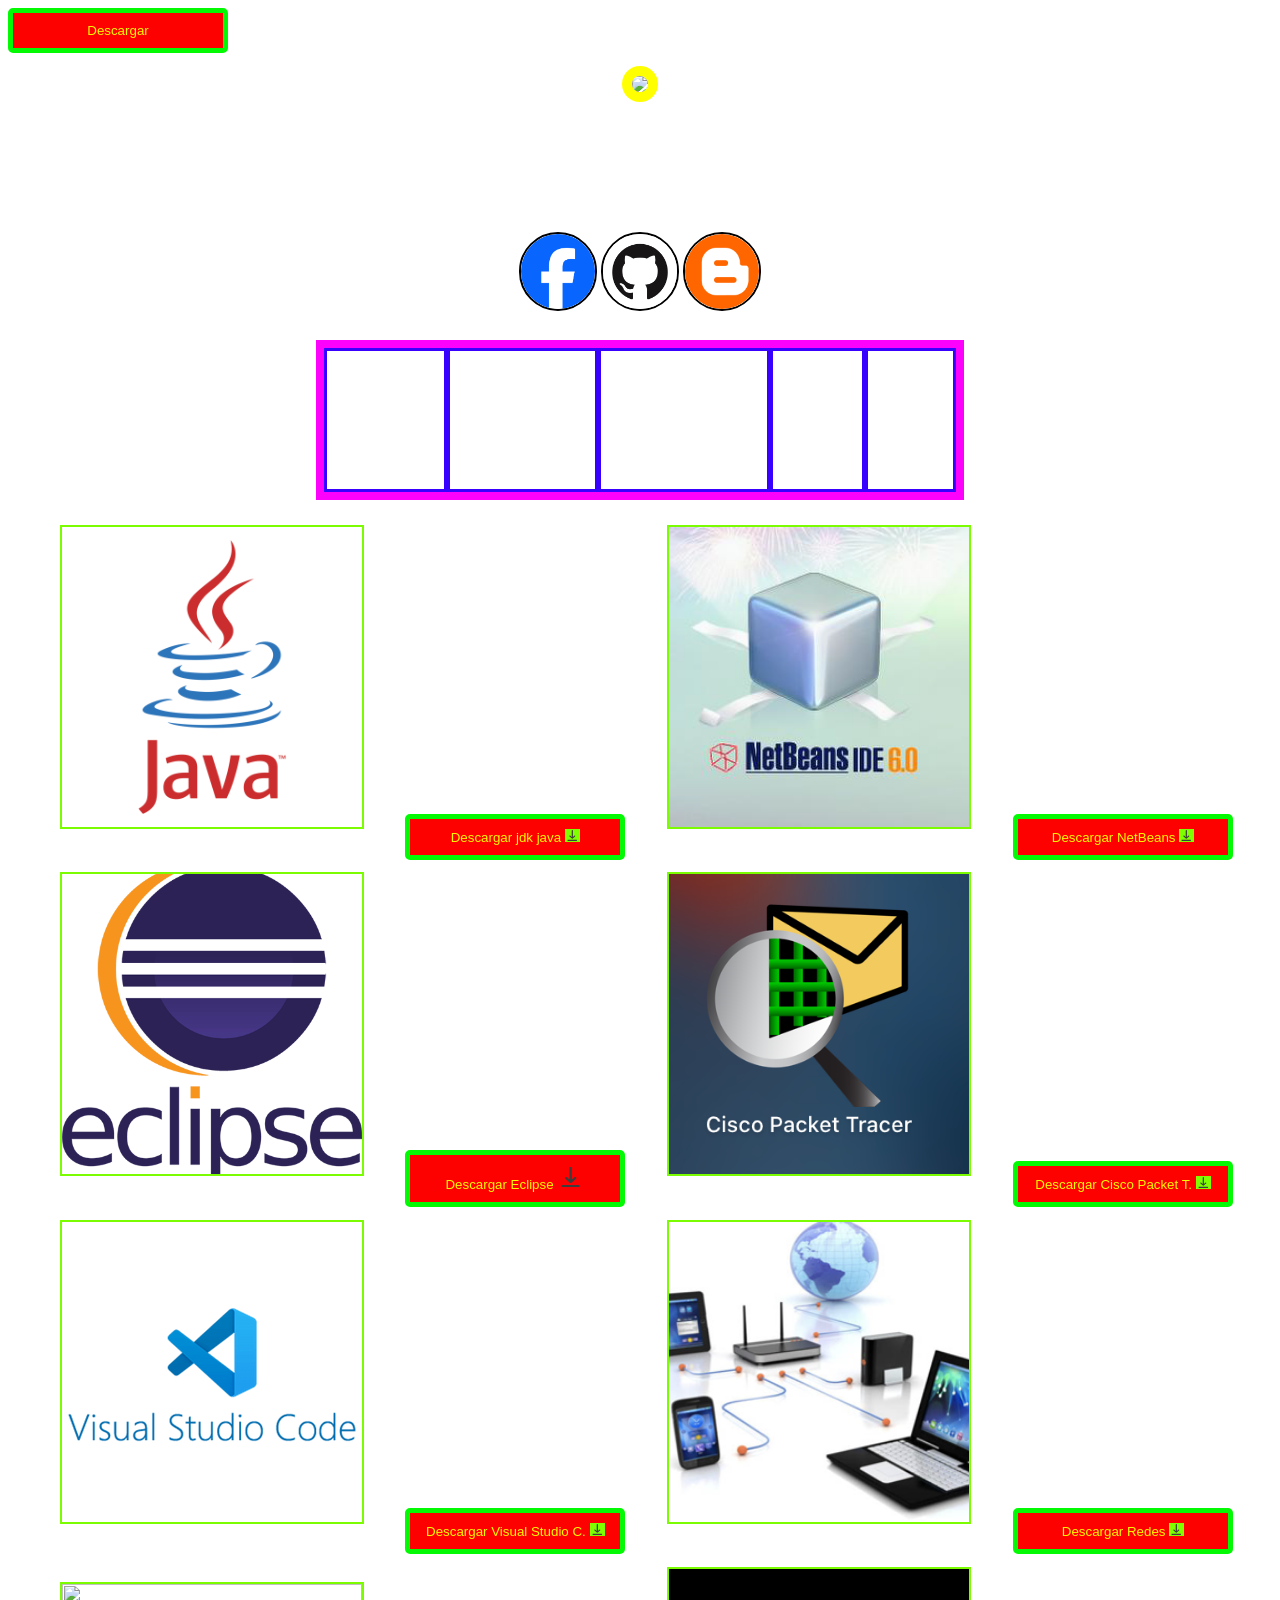
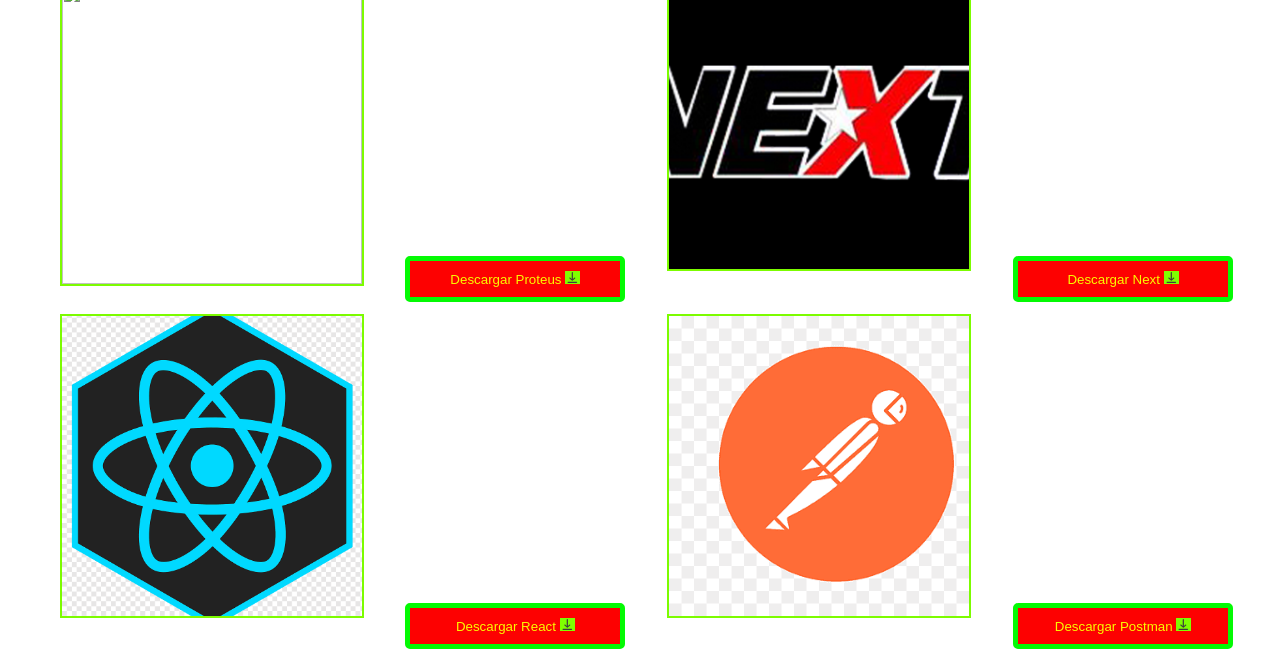
==== index.html @ 1da5beaa "Add files via upload" ====
<!DOCTYPE html>
<html lang="en">
<head>
    <meta charset="UTF-8">
    <meta name="viewport" content="width=device-width, initial-scale=1.0">
    <link rel="stylesheet" href="color.css">
    <a href="Descarga.html"><button>Descargar</button></a>
    <title>Dussan</title>
</head>
<body>
    <div>
        <div class="a">
             <div>
            <img src="img/Dussan.png" class="b"/>
            </div>
        <div>
            <h1>Dussan Mamani </h1>
            <h2>Redes Sociales</h2>
            <div>
            <a href="https://www.facebook.com/dussan.mamani"><img src="img/Facebook_Logo_2023.png" class="c"/></a>
            <a href="https://github.com/Dussan-Mamani?fbclid=IwAR345-klj5hV7aPPWT2Nbt9UGLvpWFY4zmfI7XD2IVbjb271tOogRjpor2s"><img src="img/GitHub.png" class="c"/></a>
            <a href="http://dussanmamani.blogspot.com/"><img src="img/Blogger.png" class="c"/></a>
            </div>
        </div>
    </div>
            <div class="d">
                <div class="e"><p>Desarrollador de paginas web,</p>
               <p>Html, WordPress, React, Next</p></div>
                <div class="e"><p>Redes</p>
                 <p>Cableado Estructurado de Redes Lan</p></div>
                 <div class="e"><p>Ensamblaje</p>
                <p>Ensamblaje y configuracion de Pc y Laptop</p></div>
                <div class="e"><p>Hardware</p>
                <p>Hardware de Celulares</p></div>
                <div class="e"><p>Software</p>
                <p>Software de Celulares</p></div>
                      
           </div>
        
    <div>
        <div class="h"><img class="g" src="img/java-logo-1.png"/></div>
        <p class="h"><a href='https://www.java.com/es/download/'><button> Descargar jdk java <img class="f" src="img/Bottom Alignment.svg" /></button></a></p>
        <div class="h"><img class="g" src="img/NetBeans.png"/></div>
        <div class="h"><a href='https://filehippo.com/es/download_netbeans/8.2/'><button> Descargar NetBeans <img class="f" src="img/Bottom Alignment.svg" /></button></a></div>
        <div class="h"><img class="g" src="img/logo-eclipse.png"/></div>
        <div class="h"><a href='https://eclipseide.org/'><button> Descargar Eclipse <img className='f' src="img/Bottom Alignment.svg" /></button></a></div>
        <div class="h"><img class="g" src="img/Cisco-Packet-Tracer.png"/></div>
        <div class="h"><a href='https://www.telectronika.com/descargas/packet-tracer/'><button> Descargar Cisco Packet T. <img class="f" src="img/Bottom Alignment.svg" /></button></a></div>
        <div class="h"><img class="g" src="img/Visual-Studio-Code.png"/></div>
        <div class="h"><a href='https://code.visualstudio.com/download'><button> Descargar Visual Studio C. <img class="f" src="img/Bottom Alignment.svg" /></button></a></div>
        <div class="h"><img class="g" src="img/redes.png"/></div>
        <div class="h"><a href='https://www.mheducation.es/bcv/guide/capitulo/8448180828.pdf'><button> Descargar Redes <img class="f" src="img/Bottom Alignment.svg" /></button></a></div>
        <div class="h"><img class="g" src="img/Proteus.png"/></div>
        <div class="h"><a href='https://therandomserver.wordpress.com/2016/09/28/proteus-8-5/'><button> Descargar Proteus <img class="f" src="img/Bottom Alignment.svg" /></button></a></div>
        <div class="h"><img class="g" src="img/NEXT_logo.png"/></div>
        <div class="h"><a href='https://sourceforge.net/projects/next-js.mirror/'><button> Descargar Next <img class="f" src="img/Bottom Alignment.svg" /></button></a></div>
        <div class="h"><img class="g" src="img/react1.png"/></div>
        <div class="h"><a href='https://nodejs.org/en?fbclid=IwAR16j2E2KYzXfxnoIcqnelsmQK-Xs1DnBtIFR2A3u4Vr9SQMkP5y7GQc87Q'><button> Descargar React <img class="f" src="img/Bottom Alignment.svg" /></button></a></div>
        <div class="h"><img class="g" src="img/postman.png"/></div>
        <div class="h"><a href='https://www.postman.com/downloads/'><button> Descargar Postman <img class="f" src="img/Bottom Alignment.svg" /></button></a></div>
        
    </div>
    </div>
     
</body>
</html>
---- color.css ----
body{
    background-image: url(https://i.gifer.com/Nv2.gif);
  }
  h1{
    font-family: Georgia;
    color: #FFFFFF;
  }
  h2{
    color: #FFFFFF;
    font-family: 'Times New Roman';
  }
  p{
  color: #FFFFFF;
  font-family: Arial;
  }
  .a{
    margin: 1%;
  }
  .a{
    object-fit: cover;  
  }
  .b{
    border: solid yellow 10px;
    border-radius: 50%;
    width: 25%;
  }
  .c{
    border: solid  black 2px;
    border-radius: 50%;
    width: 6%;
  }
  .d{
    display: inline-flex;
    width: 50%;
    margin: 1%;
    border: solid rgb(252, 2, 252) 8px;
  }
  .e{
    border: solid rgb(55, 0, 255);
  }
  .f{
    width: 8%;
    background-color: chartreuse;
  }
  .g{
    border: solid lawngreen 2px;
    width: 300px;
    height: 300px;
    object-fit: cover;
    margin: 1%;
  }
  .h{
    display:inline;
    margin: 1%;
  }
  
  button{
    background-color: rgb(253, 1, 1);
    color: rgb(250, 250, 1);
    border: solid rgb(4, 250, 4) 5px;
    border-radius: 5px;
    width: 220px;
    padding: 10px;
    text-align: center;
  }
  div{
    text-align: center;
}
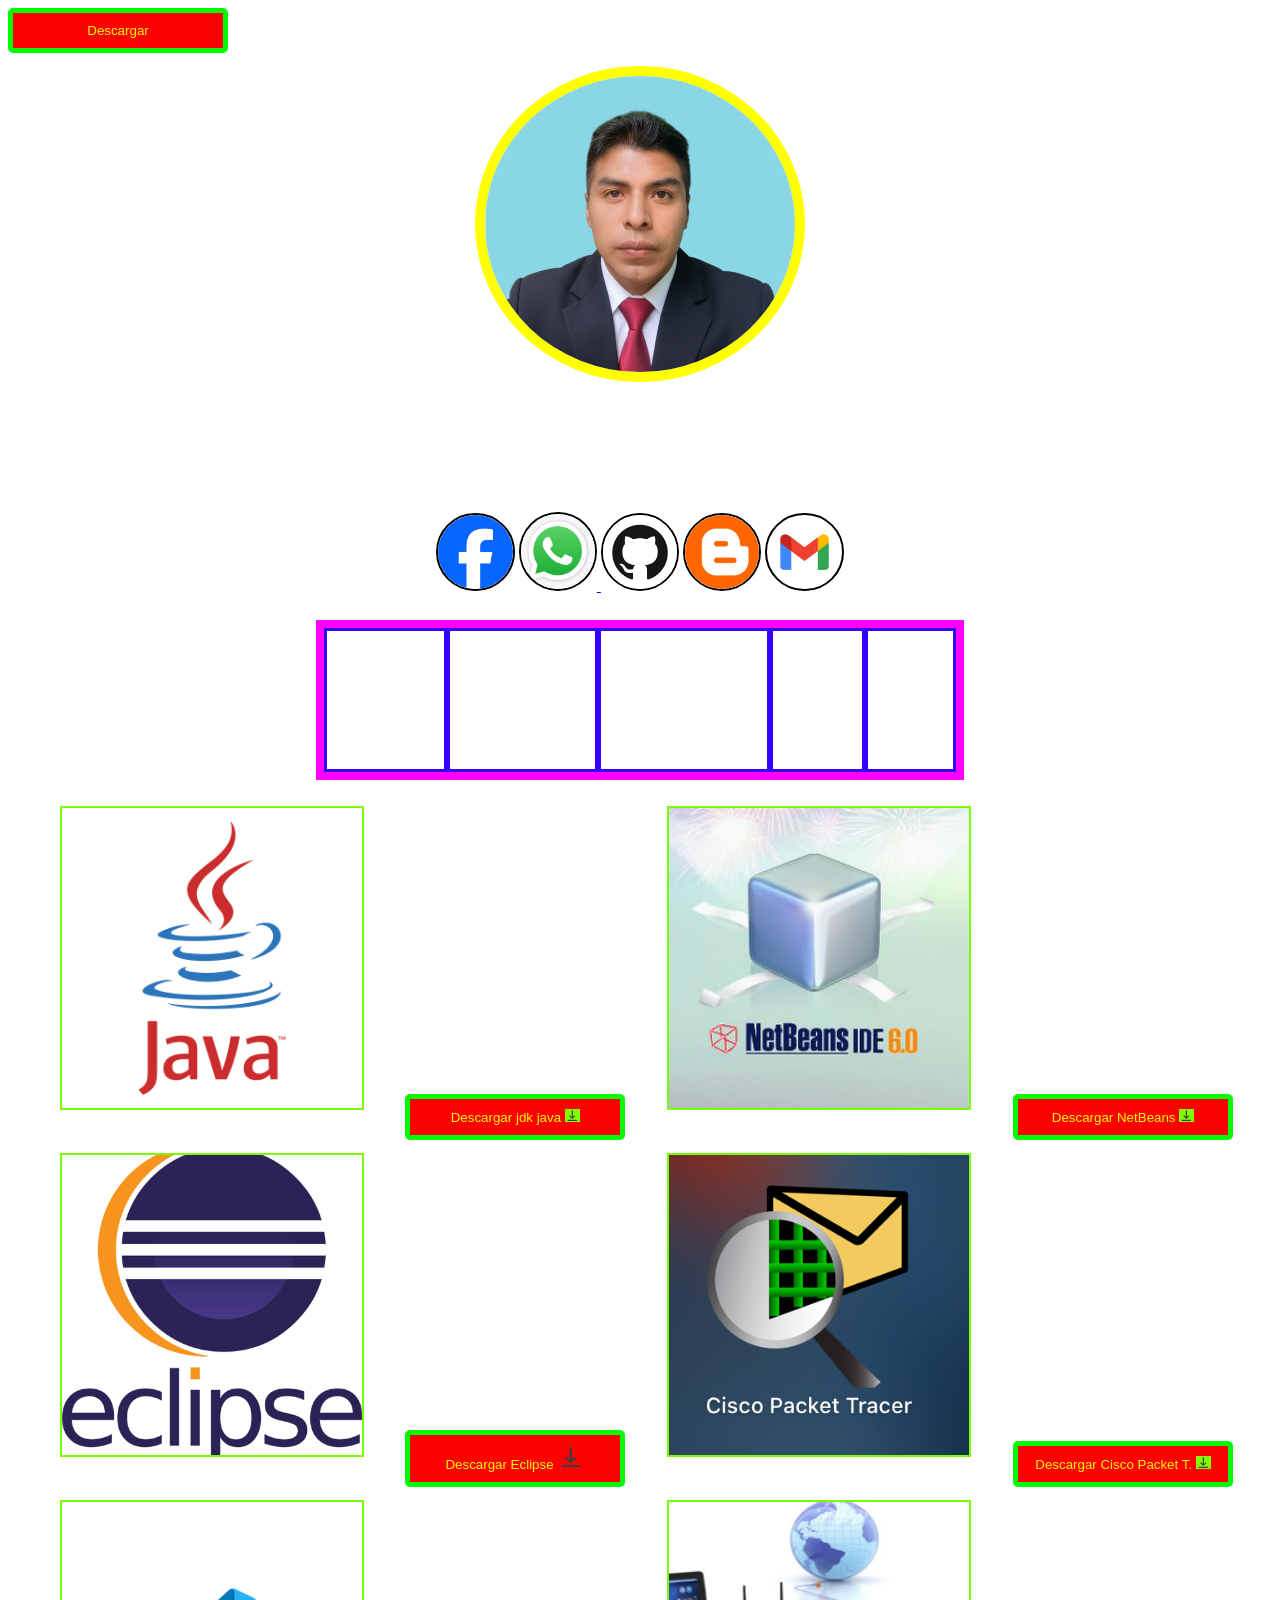
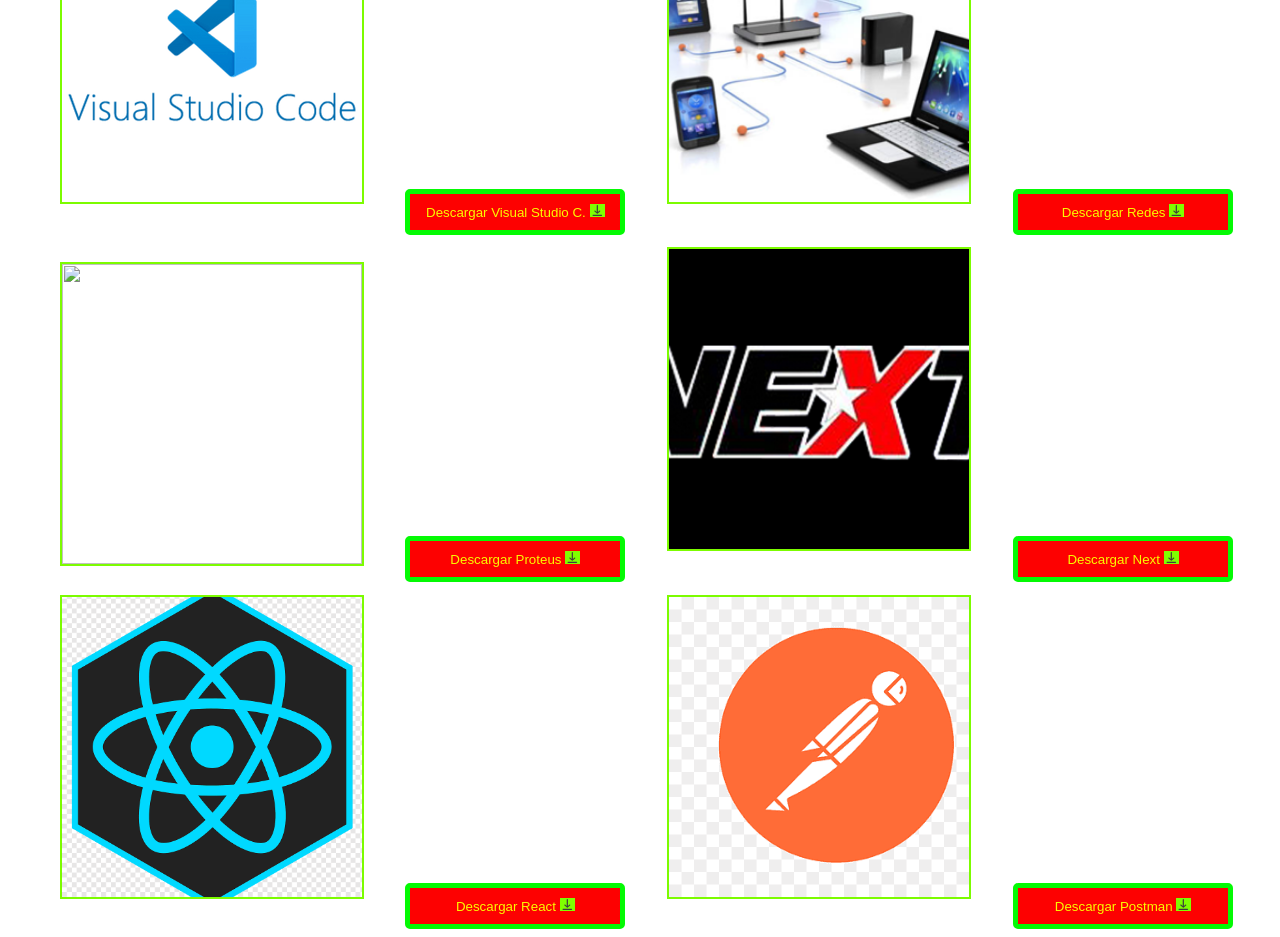
==== commit 19c5dc83: "Add files via upload" ====
--- a/index.html
+++ b/index.html
@@ -11,16 +11,22 @@
     <div>
         <div class="a">
              <div>
-            <img src="img/Dussan.png" class="b"/>
+            <img src="img/David.png" class="b"/>
             </div>
         <div>
             <h1>Dussan Mamani </h1>
             <h2>Redes Sociales</h2>
             <div>
             <a href="https://www.facebook.com/dussan.mamani"><img src="img/Facebook_Logo_2023.png" class="c"/></a>
+            <a href="https://wa.me/59171253410" target="_blank" class="numberCel">
+                <i class="fa-brands fa-whatsapp"></i> <img src="img/whatsapp.png" alt="+591 71253410" class="c">
+            </a>
             <a href="https://github.com/Dussan-Mamani?fbclid=IwAR345-klj5hV7aPPWT2Nbt9UGLvpWFY4zmfI7XD2IVbjb271tOogRjpor2s"><img src="img/GitHub.png" class="c"/></a>
             <a href="http://dussanmamani.blogspot.com/"><img src="img/Blogger.png" class="c"/></a>
-            </div>
+            <a href="mailto:dussanmamani0@gmail.com" class="email">
+                <i class="fa-solid fa-envelope"></i> <img src="img/gmail.webp" alt="dussanmamani0@gmail.com" class="c">
+            </a>    
+        </div>
         </div>
     </div>
             <div class="d">
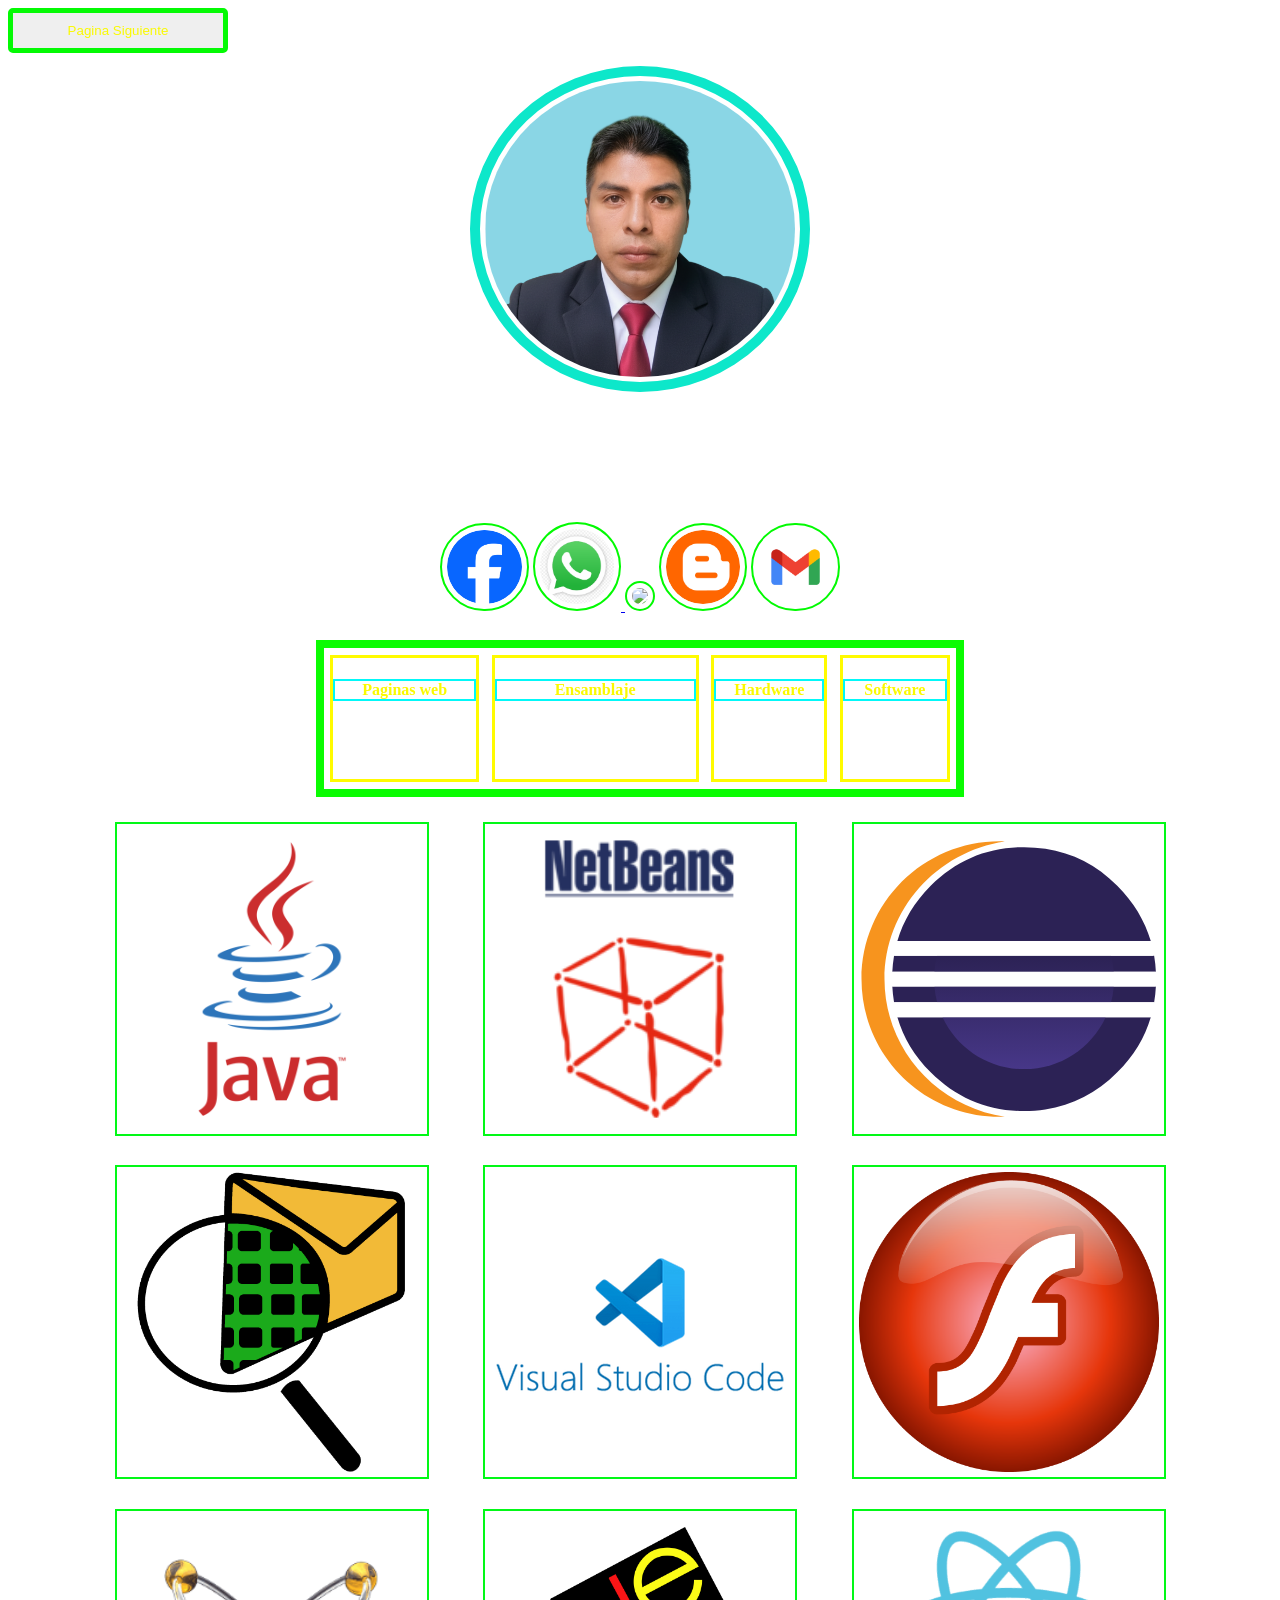
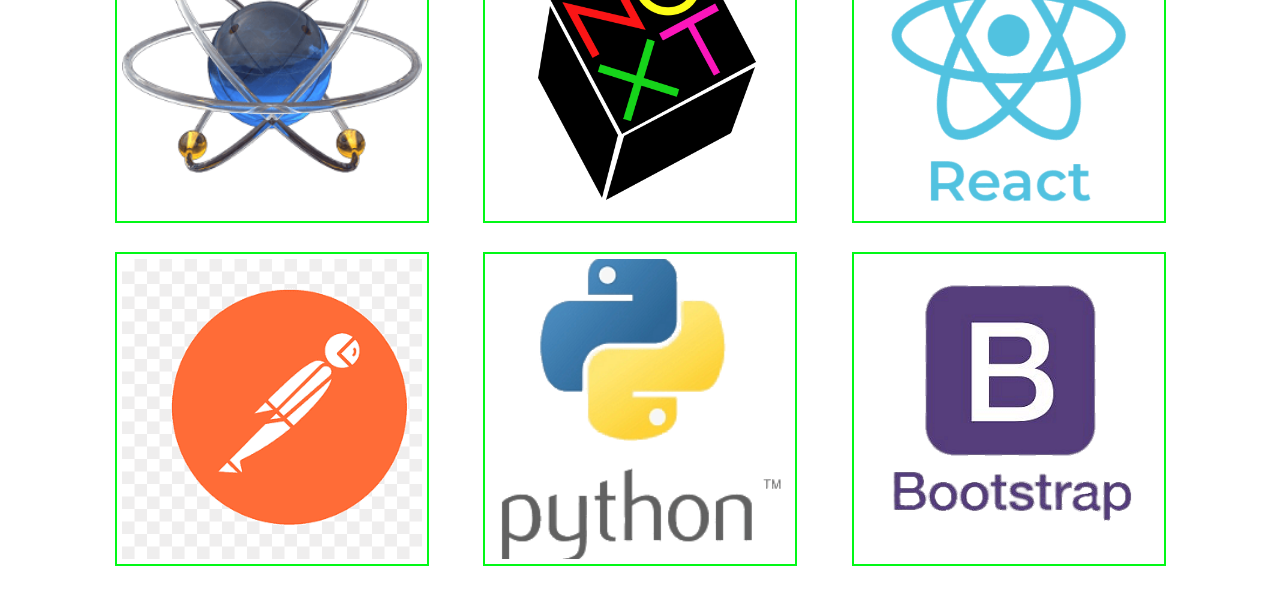
==== commit d460ca14: "Add files via upload" ====
--- a/index.html
+++ b/index.html
@@ -4,7 +4,7 @@
     <meta charset="UTF-8">
     <meta name="viewport" content="width=device-width, initial-scale=1.0">
     <link rel="stylesheet" href="color.css">
-    <a href="Descarga.html"><button>Descargar</button></a>
+    <a href="Descarga.html"><button>Pagina Siguiente</button></a>
     <title>Dussan</title>
 </head>
 <body>
@@ -21,7 +21,7 @@
             <a href="https://wa.me/59171253410" target="_blank" class="numberCel">
                 <i class="fa-brands fa-whatsapp"></i> <img src="img/whatsapp.png" alt="+591 71253410" class="c">
             </a>
-            <a href="https://github.com/Dussan-Mamani?fbclid=IwAR345-klj5hV7aPPWT2Nbt9UGLvpWFY4zmfI7XD2IVbjb271tOogRjpor2s"><img src="img/GitHub.png" class="c"/></a>
+            <a href="https://github.com/Dussan-Mamani?fbclid=IwAR345-klj5hV7aPPWT2Nbt9UGLvpWFY4zmfI7XD2IVbjb271tOogRjpor2s"><img src="img/Github.png" class="c"/></a>
             <a href="http://dussanmamani.blogspot.com/"><img src="img/Blogger.png" class="c"/></a>
             <a href="mailto:dussanmamani0@gmail.com" class="email">
                 <i class="fa-solid fa-envelope"></i> <img src="img/gmail.webp" alt="dussanmamani0@gmail.com" class="c">
@@ -29,42 +29,28 @@
         </div>
         </div>
     </div>
+
             <div class="d">
-                <div class="e"><p>Desarrollador de paginas web,</p>
-               <p>Html, WordPress, React, Next</p></div>
-                <div class="e"><p>Redes</p>
-                 <p>Cableado Estructurado de Redes Lan</p></div>
-                 <div class="e"><p>Ensamblaje</p>
-                <p>Ensamblaje y configuracion de Pc y Laptop</p></div>
-                <div class="e"><p>Hardware</p>
-                <p>Hardware de Celulares</p></div>
-                <div class="e"><p>Software</p>
-                <p>Software de Celulares</p></div>
-                      
-           </div>
-        
+                <div class="e" ><h4 class="f">Paginas web</h4><h4>Html, WordPress, React, Next</h4></div>
+                <div class="e"><h4 class="f">Ensamblaje</h4><h4>Ensamblaje y configuracion de Pc, Laptop</h4></div>
+                <div class="e"><h4 class="f">Hardware</h4><h4>Hardware de Celulares</h4></div>
+                <div class="e"><h4 class="f">Software</h4><h4>Software de Celulares</h4></div>
+            </div>
+
     <div>
-        <div class="h"><img class="g" src="img/java-logo-1.png"/></div>
-        <p class="h"><a href='https://www.java.com/es/download/'><button> Descargar jdk java <img class="f" src="img/Bottom Alignment.svg" /></button></a></p>
-        <div class="h"><img class="g" src="img/NetBeans.png"/></div>
-        <div class="h"><a href='https://filehippo.com/es/download_netbeans/8.2/'><button> Descargar NetBeans <img class="f" src="img/Bottom Alignment.svg" /></button></a></div>
-        <div class="h"><img class="g" src="img/logo-eclipse.png"/></div>
-        <div class="h"><a href='https://eclipseide.org/'><button> Descargar Eclipse <img className='f' src="img/Bottom Alignment.svg" /></button></a></div>
-        <div class="h"><img class="g" src="img/Cisco-Packet-Tracer.png"/></div>
-        <div class="h"><a href='https://www.telectronika.com/descargas/packet-tracer/'><button> Descargar Cisco Packet T. <img class="f" src="img/Bottom Alignment.svg" /></button></a></div>
-        <div class="h"><img class="g" src="img/Visual-Studio-Code.png"/></div>
-        <div class="h"><a href='https://code.visualstudio.com/download'><button> Descargar Visual Studio C. <img class="f" src="img/Bottom Alignment.svg" /></button></a></div>
-        <div class="h"><img class="g" src="img/redes.png"/></div>
-        <div class="h"><a href='https://www.mheducation.es/bcv/guide/capitulo/8448180828.pdf'><button> Descargar Redes <img class="f" src="img/Bottom Alignment.svg" /></button></a></div>
-        <div class="h"><img class="g" src="img/Proteus.png"/></div>
-        <div class="h"><a href='https://therandomserver.wordpress.com/2016/09/28/proteus-8-5/'><button> Descargar Proteus <img class="f" src="img/Bottom Alignment.svg" /></button></a></div>
-        <div class="h"><img class="g" src="img/NEXT_logo.png"/></div>
-        <div class="h"><a href='https://sourceforge.net/projects/next-js.mirror/'><button> Descargar Next <img class="f" src="img/Bottom Alignment.svg" /></button></a></div>
-        <div class="h"><img class="g" src="img/react1.png"/></div>
-        <div class="h"><a href='https://nodejs.org/en?fbclid=IwAR16j2E2KYzXfxnoIcqnelsmQK-Xs1DnBtIFR2A3u4Vr9SQMkP5y7GQc87Q'><button> Descargar React <img class="f" src="img/Bottom Alignment.svg" /></button></a></div>
-        <div class="h"><img class="g" src="img/postman.png"/></div>
-        <div class="h"><a href='https://www.postman.com/downloads/'><button> Descargar Postman <img class="f" src="img/Bottom Alignment.svg" /></button></a></div>
-        
+        <div class="h"><a href='https://www.java.com/es/download/'><img class="g" src="img/java-logo-1.png"/></a></div>
+        <div class="h"><a href='https://filehippo.com/es/download_netbeans/8.2/'><img class="g" src="img/netbeans-logo-png_seeklogo-482893.png"/></a></div>
+        <div class="h"><a href='https://eclipseide.org/'><img class="g" src="img/Eclipse-IDE.svg"/></a></div>
+        <div class="h"><a href='https://www.telectronika.com/descargas/packet-tracer/'><img class="g" src="img/Ciscotracer.png"/></a></div>
+        <div class="h"><a href='https://code.visualstudio.com/download'><img class="g" src="img/Visual-Studio-Code.png"/></a></div>
+        <div class="h"><a href='https://macromedia-flash-8.softonic.com/'><img class="g" src="img/Macro.png"/></a></div>
+        <div class="h"><a href='https://therandomserver.wordpress.com/2016/09/28/proteus-8-5/'><img class="g" src="img/Proteus.png"/></a></div>
+        <div class="h"><a href='https://sourceforge.net/projects/next-js.mirror/'><img class="g" src="img/Next.png"/></a></div>
+        <div class="h"><a href='https://nodejs.org/en?fbclid=IwAR16j2E2KYzXfxnoIcqnelsmQK-Xs1DnBtIFR2A3u4Vr9SQMkP5y7GQc87Q'><img class="g" src="img/react.png"/></a></div>
+        <div class="h"><a href='https://www.postman.com/downloads/'><img class="g" src="img/postman.png"/></a></div>
+        <div class="h"><a href='https://www.python.org/downloads/?hl=ES'><img class="g" src="img/Python.png"/></a></div>
+        <div class="h"><a href='https://getbootstrap.com/docs/5.0/getting-started/download/'><img class="g" src="img/Boostrap.png"/></a></div>
+       
     </div>
     </div>
      
--- a/color.css
+++ b/color.css
@@ -7,6 +7,10 @@
     color: #FFFFFF;
   }
   h2{
+    color: #FFFFFF;
+    font-family: 'Times New Roman';
+  }
+  h4{
     color: #FFFFFF;
     font-family: 'Times New Roman';
   }
@@ -21,12 +25,12 @@
     object-fit: cover;  
   }
   .b{
-    border: solid yellow 10px;
+    border: solid rgb(13, 231, 202) 10px;
     border-radius: 50%;
     width: 25%;
   }
   .c{
-    border: solid  black 2px;
+    border: solid  rgb(2, 250, 2) 2px;
     border-radius: 50%;
     width: 6%;
   }
@@ -34,17 +38,22 @@
     display: inline-flex;
     width: 50%;
     margin: 1%;
-    border: solid rgb(252, 2, 252) 8px;
+    border: solid rgb(10, 252, 2) 8px;
   }
   .e{
-    border: solid rgb(55, 0, 255);
+    display: inline;
+    margin: 1%;
+    border: solid rgb(255, 251, 0);
   }
   .f{
-    width: 8%;
-    background-color: chartreuse;
+    background-image: url(https://i.gifer.com/1j64.gif);
+    color: rgb(250, 250, 1);
+    border: solid rgb(2, 248, 248) 2px;
+    
   }
   .g{
-    border: solid lawngreen 2px;
+    background-image: url(https://i.gifer.com/747m.gif);
+    border: solid rgb(2, 248, 23) 2px;
     width: 300px;
     height: 300px;
     object-fit: cover;
@@ -56,7 +65,7 @@
   }
   
   button{
-    background-color: rgb(253, 1, 1);
+    background-image: url(https://i.gifer.com/1j64.gif);
     color: rgb(250, 250, 1);
     border: solid rgb(4, 250, 4) 5px;
     border-radius: 5px;
@@ -67,5 +76,8 @@
   div{
     text-align: center;
 }
+ img{
+  padding: 5px;
+ }
   
   
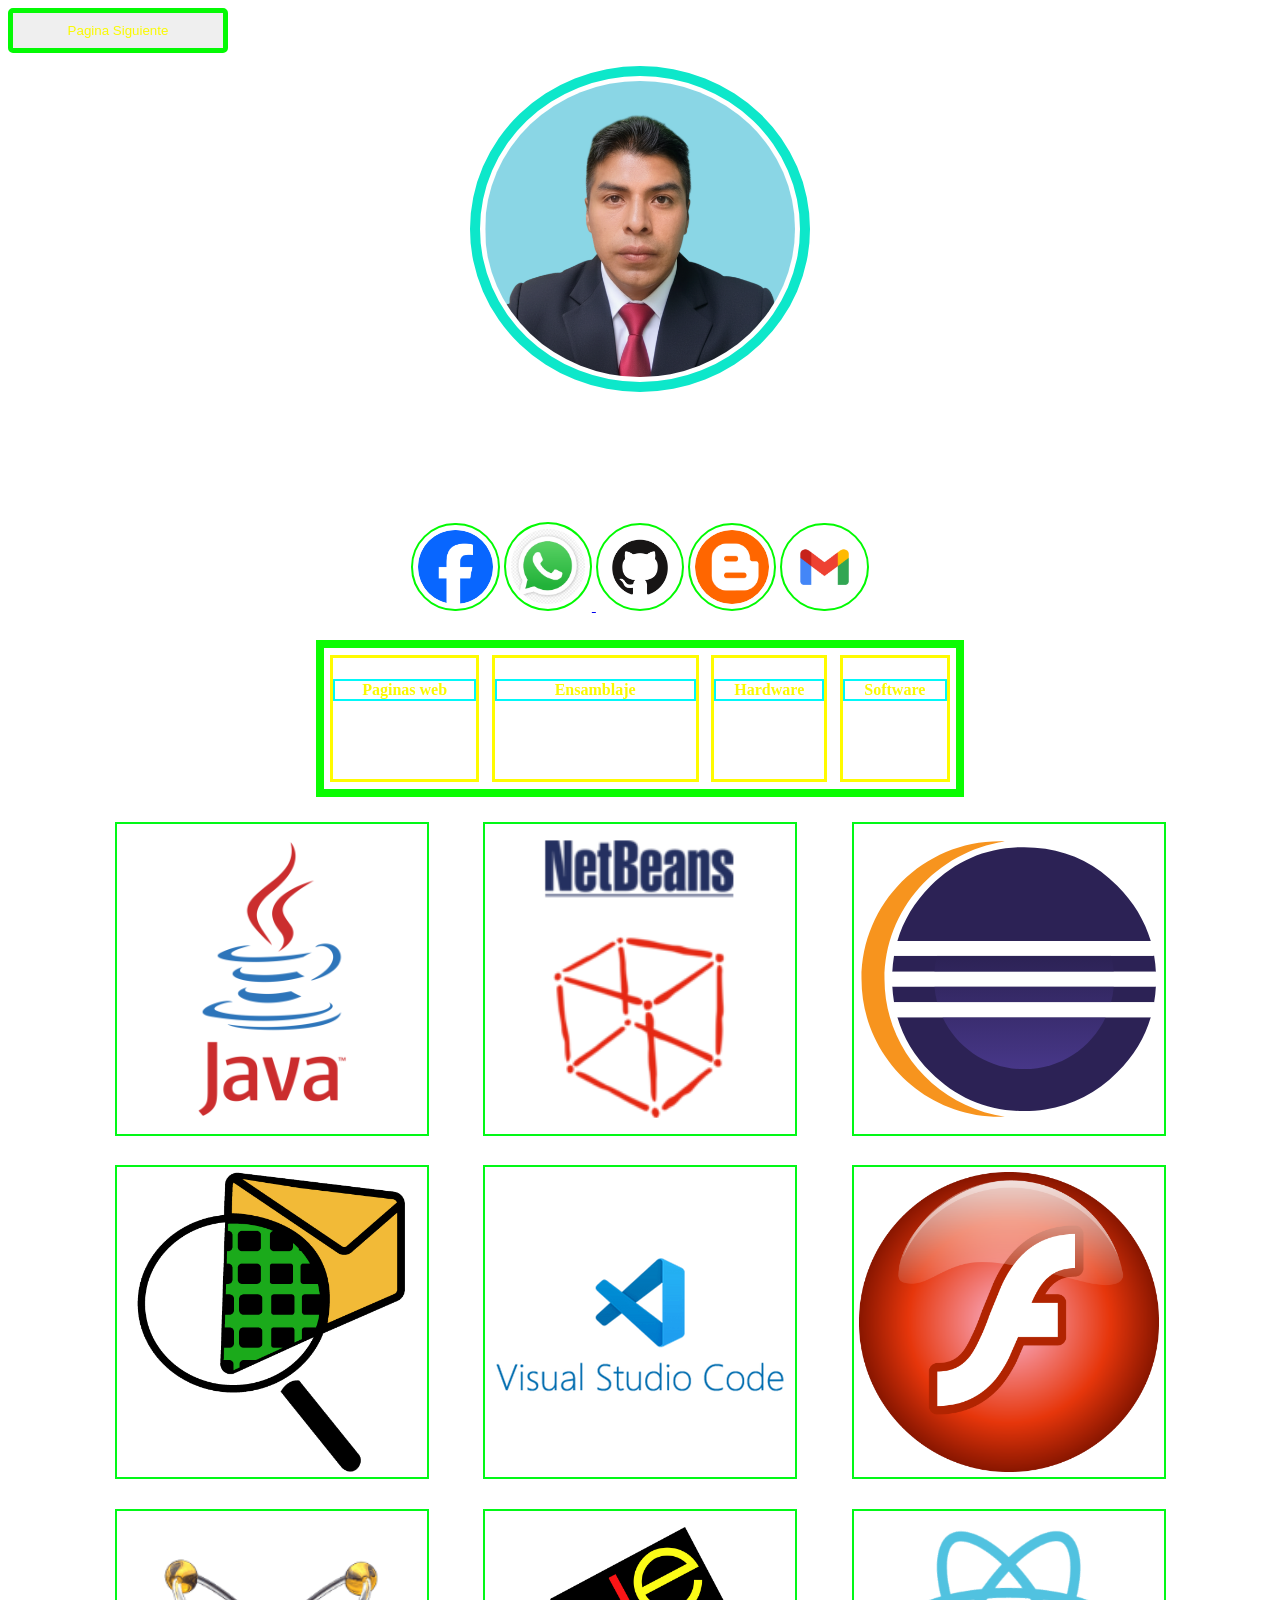
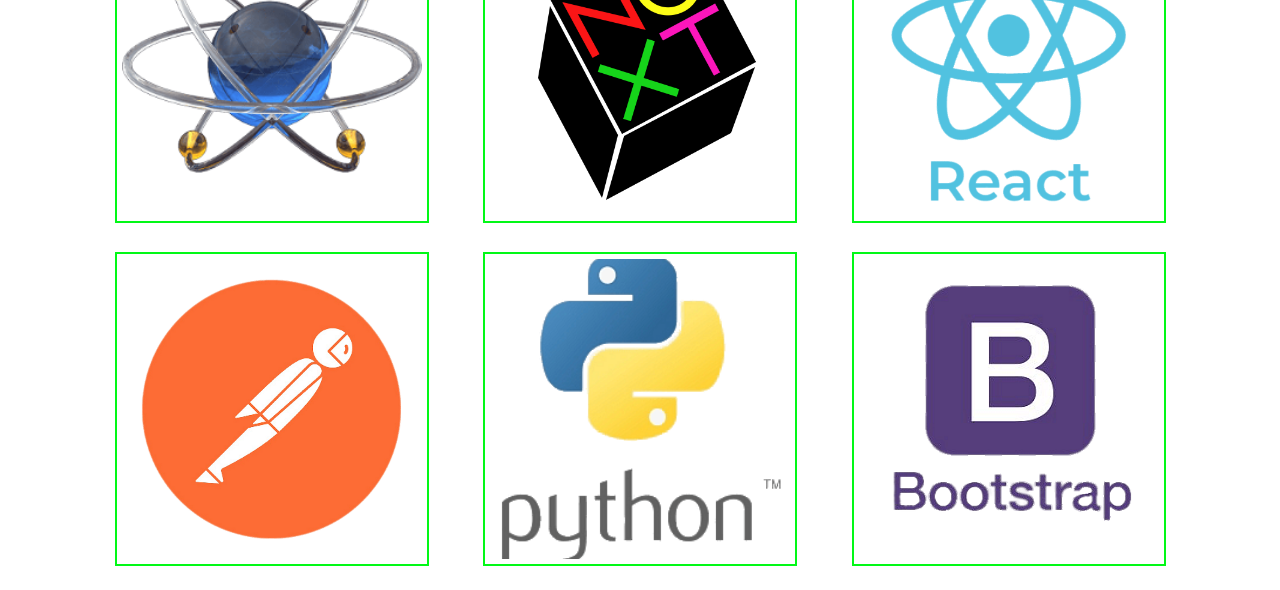
==== commit 7f163bae: "Add files via upload" ====
--- a/index.html
+++ b/index.html
@@ -21,7 +21,7 @@
             <a href="https://wa.me/59171253410" target="_blank" class="numberCel">
                 <i class="fa-brands fa-whatsapp"></i> <img src="img/whatsapp.png" alt="+591 71253410" class="c">
             </a>
-            <a href="https://github.com/Dussan-Mamani?fbclid=IwAR345-klj5hV7aPPWT2Nbt9UGLvpWFY4zmfI7XD2IVbjb271tOogRjpor2s"><img src="img/Github.png" class="c"/></a>
+            <a href="https://github.com/Dussan-Mamani?fbclid=IwAR345-klj5hV7aPPWT2Nbt9UGLvpWFY4zmfI7XD2IVbjb271tOogRjpor2s"><img src="img/GitHub.png" class="c"/></a>
             <a href="http://dussanmamani.blogspot.com/"><img src="img/Blogger.png" class="c"/></a>
             <a href="mailto:dussanmamani0@gmail.com" class="email">
                 <i class="fa-solid fa-envelope"></i> <img src="img/gmail.webp" alt="dussanmamani0@gmail.com" class="c">
@@ -47,7 +47,7 @@
         <div class="h"><a href='https://therandomserver.wordpress.com/2016/09/28/proteus-8-5/'><img class="g" src="img/Proteus.png"/></a></div>
         <div class="h"><a href='https://sourceforge.net/projects/next-js.mirror/'><img class="g" src="img/Next.png"/></a></div>
         <div class="h"><a href='https://nodejs.org/en?fbclid=IwAR16j2E2KYzXfxnoIcqnelsmQK-Xs1DnBtIFR2A3u4Vr9SQMkP5y7GQc87Q'><img class="g" src="img/react.png"/></a></div>
-        <div class="h"><a href='https://www.postman.com/downloads/'><img class="g" src="img/postman.png"/></a></div>
+        <div class="h"><a href='https://www.postman.com/downloads/'><img class="g" src="img/Postman.png"/></a></div>
         <div class="h"><a href='https://www.python.org/downloads/?hl=ES'><img class="g" src="img/Python.png"/></a></div>
         <div class="h"><a href='https://getbootstrap.com/docs/5.0/getting-started/download/'><img class="g" src="img/Boostrap.png"/></a></div>
        
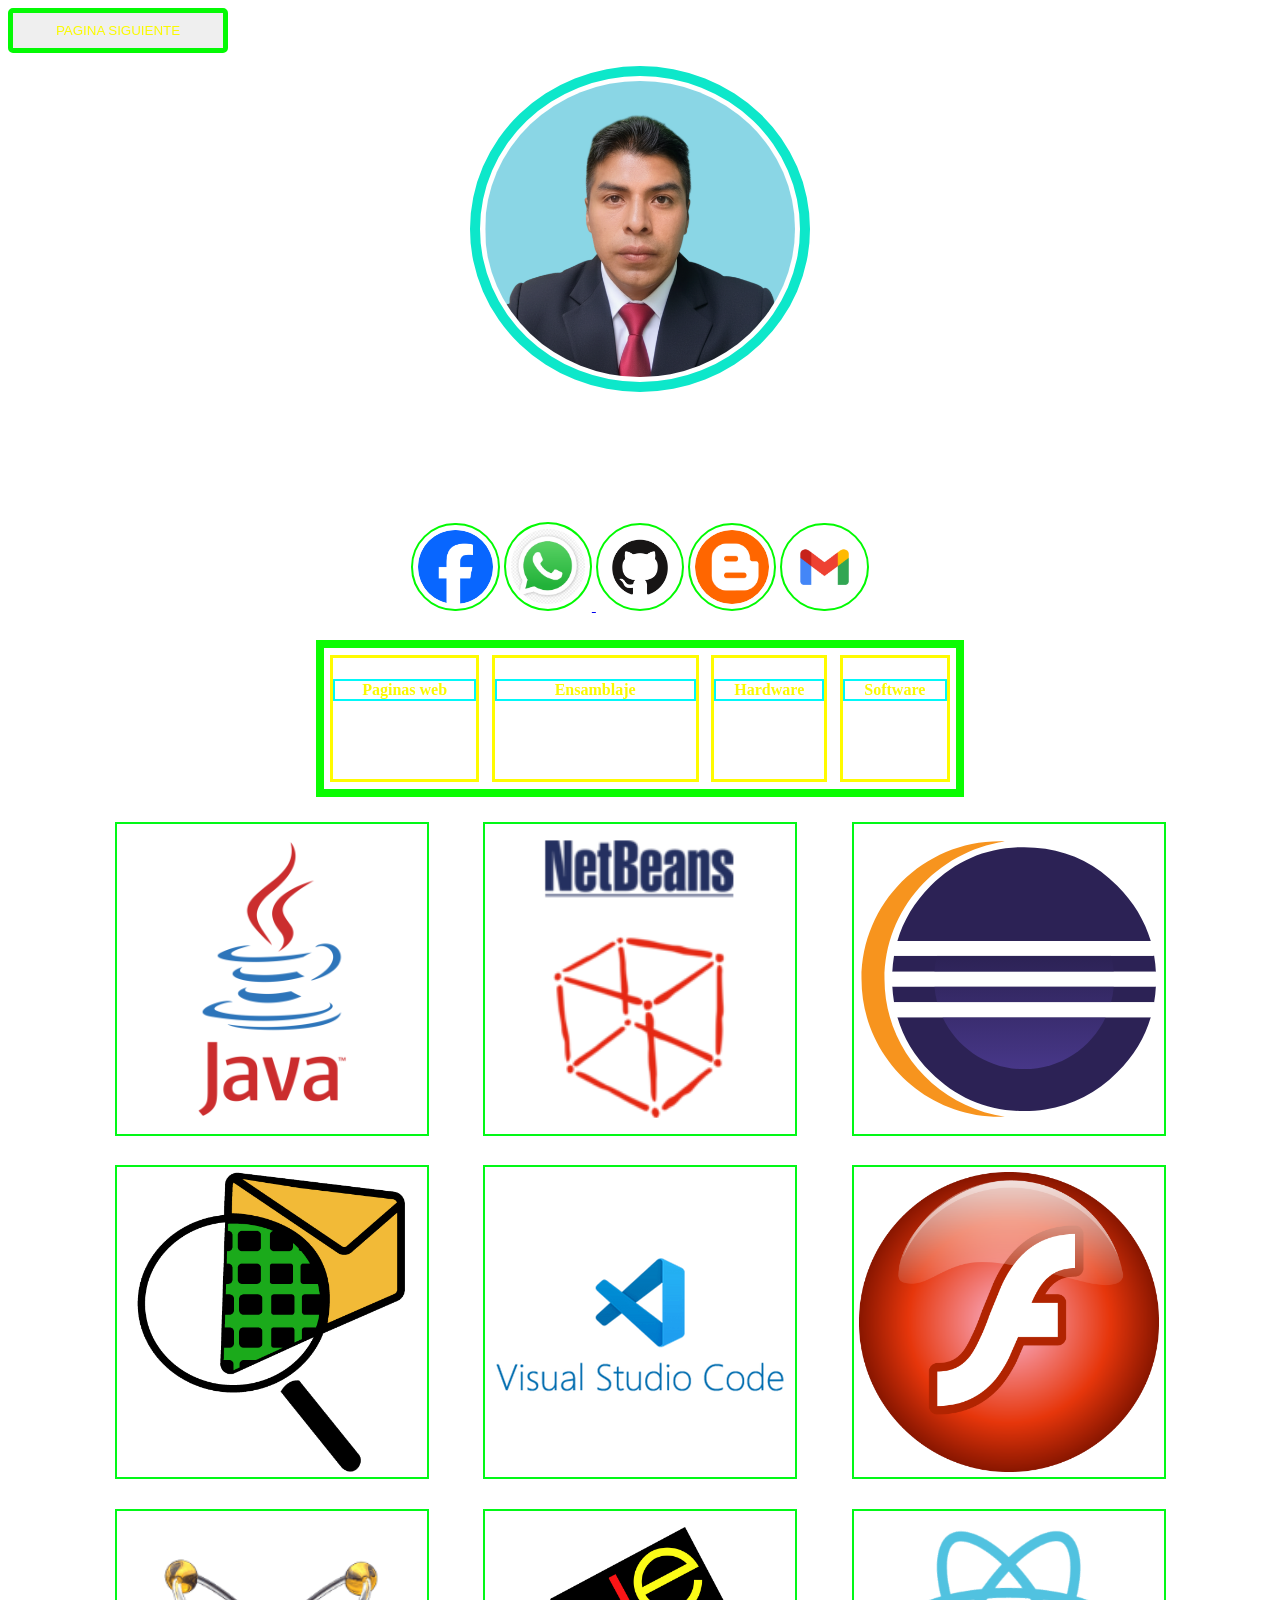
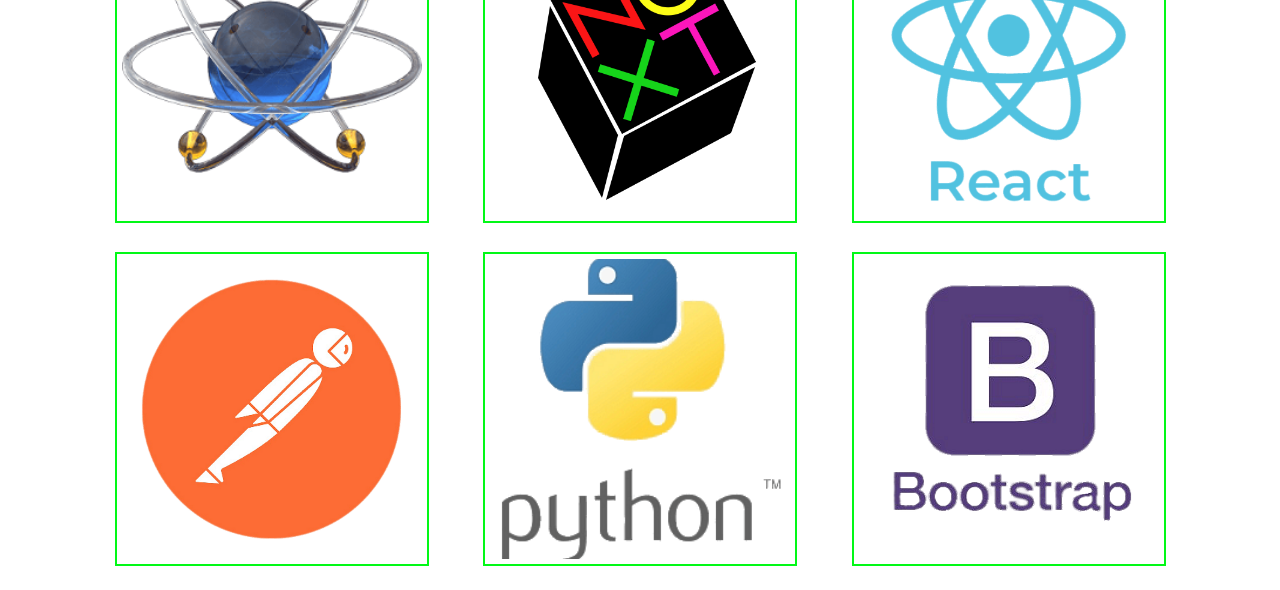
==== commit 0ab83971: "Add files via upload" ====
--- a/index.html
+++ b/index.html
@@ -4,7 +4,7 @@
     <meta charset="UTF-8">
     <meta name="viewport" content="width=device-width, initial-scale=1.0">
     <link rel="stylesheet" href="color.css">
-    <a href="Descarga.html"><button>Pagina Siguiente</button></a>
+    <a href="Descarga.html"><button class="">PAGINA SIGUIENTE</button></a>
     <title>Dussan</title>
 </head>
 <body>
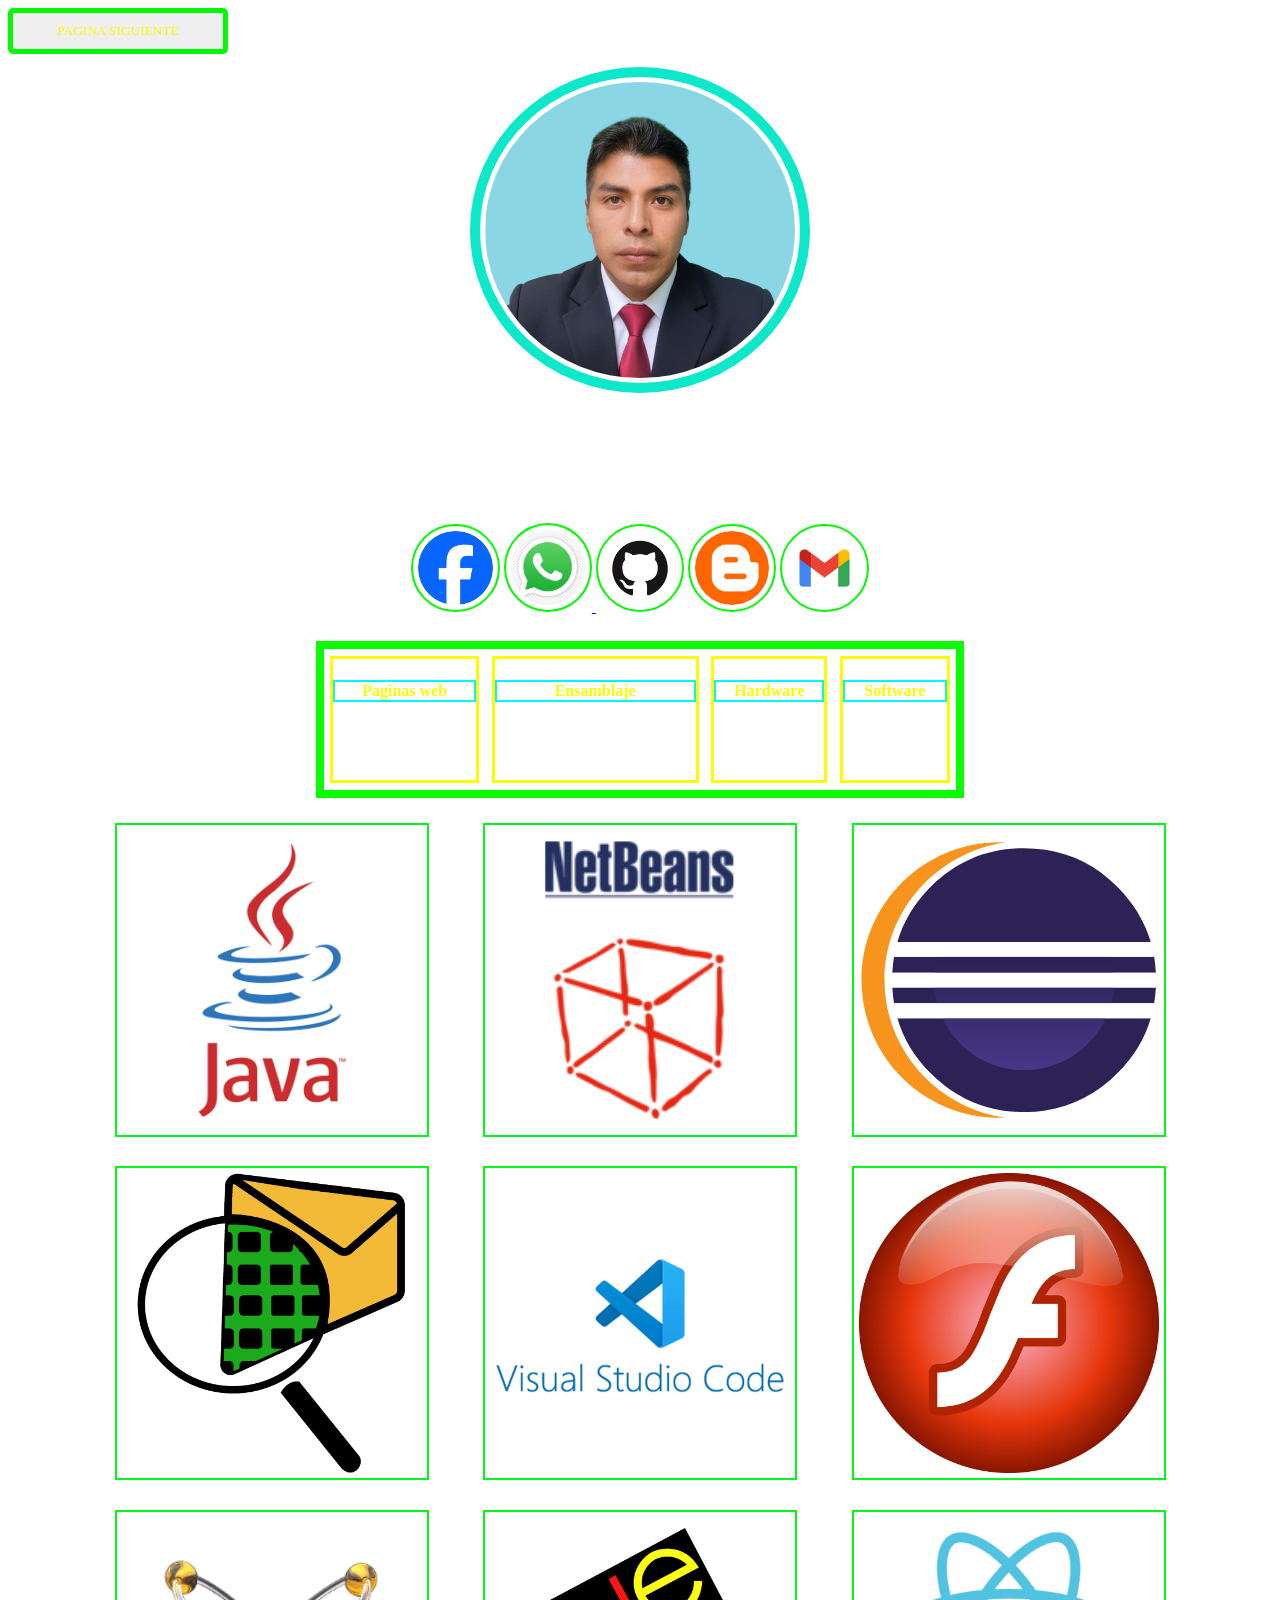
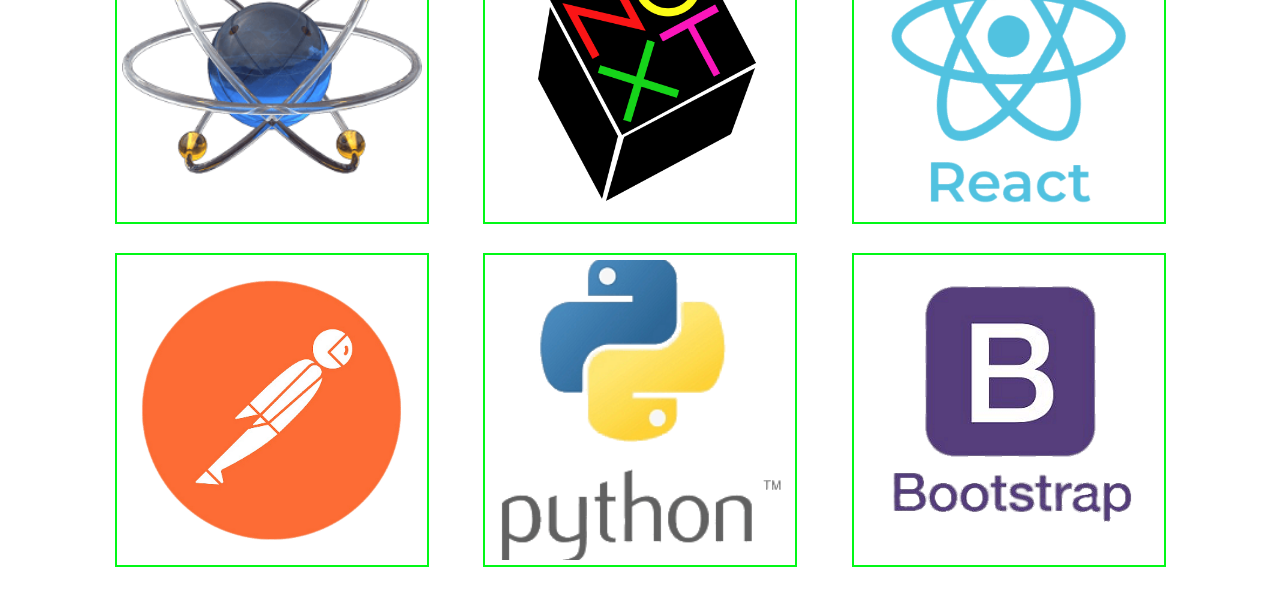
==== commit 6749b575: "Add files via upload" ====
--- a/index.html
+++ b/index.html
@@ -4,7 +4,7 @@
     <meta charset="UTF-8">
     <meta name="viewport" content="width=device-width, initial-scale=1.0">
     <link rel="stylesheet" href="color.css">
-    <a href="Descarga.html"><button class="">PAGINA SIGUIENTE</button></a>
+    <a href="Descarga.html"><button>PAGINA SIGUIENTE</button></a>
     <title>Dussan</title>
 </head>
 <body>
@@ -24,7 +24,7 @@
             <a href="https://github.com/Dussan-Mamani?fbclid=IwAR345-klj5hV7aPPWT2Nbt9UGLvpWFY4zmfI7XD2IVbjb271tOogRjpor2s"><img src="img/GitHub.png" class="c"/></a>
             <a href="http://dussanmamani.blogspot.com/"><img src="img/Blogger.png" class="c"/></a>
             <a href="mailto:dussanmamani0@gmail.com" class="email">
-                <i class="fa-solid fa-envelope"></i> <img src="img/gmail.webp" alt="dussanmamani0@gmail.com" class="c">
+                <i class="fa-solid fa-envelope"></i> <img src="img/Gmail.png" alt="dussanmamani0@gmail.com" class="c">
             </a>    
         </div>
         </div>
--- a/color.css
+++ b/color.css
@@ -72,6 +72,7 @@
     width: 220px;
     padding: 10px;
     text-align: center;
+    font-family: Georgia;
   }
   div{
     text-align: center;
